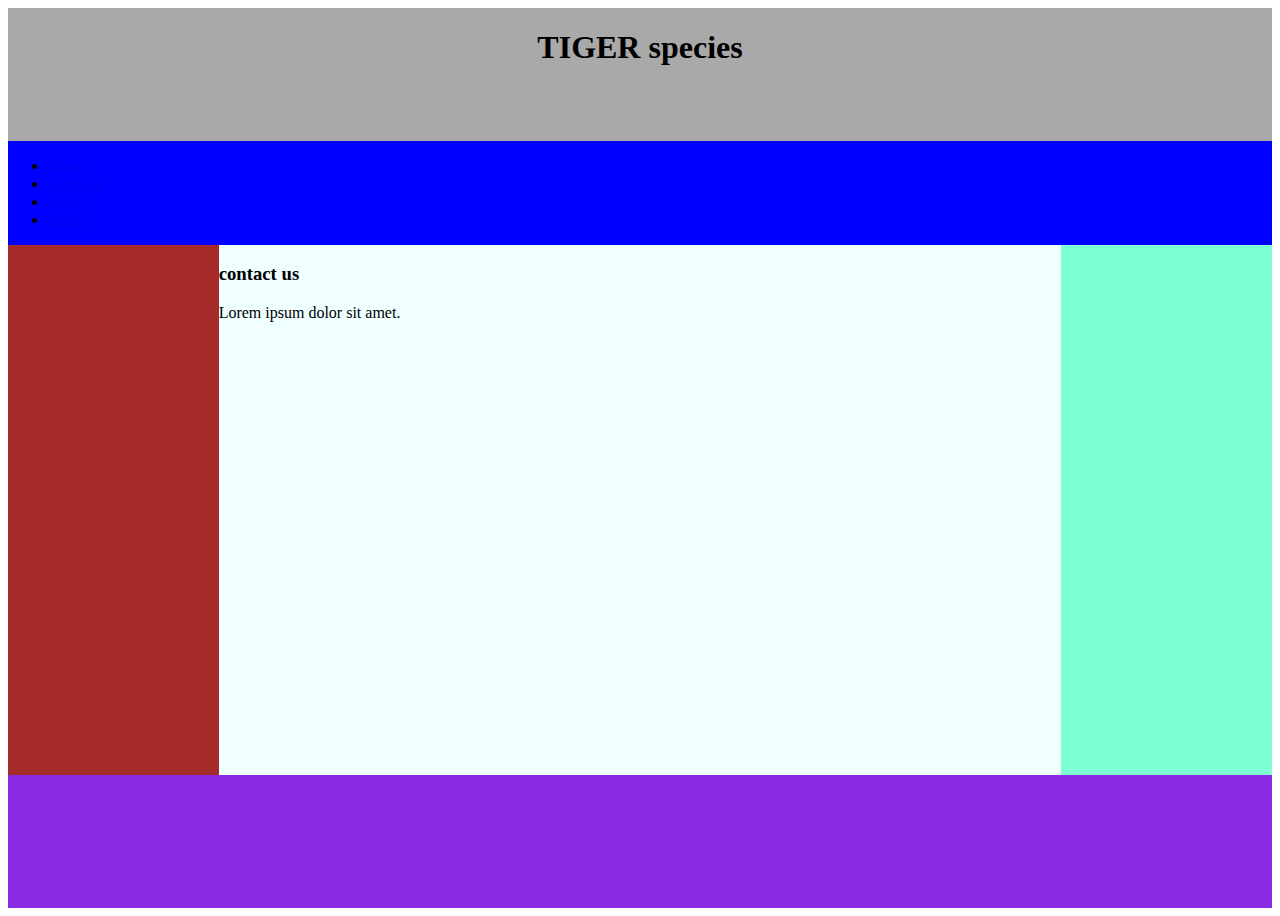
==== contact.html @ 83889cde "2 lektionen" ====
<!DOCTYPE html>
<html lang="sv">
<head>
    <meta charset="UTF-8">
    <meta name="viewport" content="width=device-width, initial-scale=1.0">
    <title>Document</title>
    <link rel="stylesheet" href="design.css">
</head>
<body>
    <div class="container">
        <header>
            <h1>TIGER species</h1>
        </header>
        
        <nav class="navbar">
            <ul>
                <li><a href="index.html">home</a></li>
                <li><a href="fact.html">about us</a></li>
                <li><a href="species.html">species</a></li>
                <li><a href="contact.html">oklart?</a></li>
                
                
            </ul>
        </nav>
        
        <aside id="left"></aside>
        
        <main>
            <h3>contact us </h3>
            <p>Lorem ipsum dolor sit amet.</p>
            
        </main>
        
        <aside id="right"></aside>
        
        <footer></footer>
    </div>
</body>
</html>
---- design.css ----
.container{
    background-color: rgb(168, 111, 111);
 
    display: grid;
    min-height: 100vh;

    grid-template-columns: 1fr 4fr 1fr;
    grid-template-rows: 1fr 0.5fr 4fr 1fr;

    grid-template-areas: 
    "header header header"
    "nav nav nav"
    "sideleft main sideright"
    "footer footer footer";
}

header{
    grid-area: header;
    background-color: darkgray;
}
header h1{
    text-align: center;
}
.navbar{
    grid-area: nav;
    background-color:blue;
}

#left{
    grid-area: sideleft;
    background-color:brown;
}
#right{
    grid-area: sideright;
    background-color: aquamarine;
}
main{
    grid-area: main;
    background-color: azure;
}
footer{
    grid-area: footer;
    background-color: blueviolet;
}
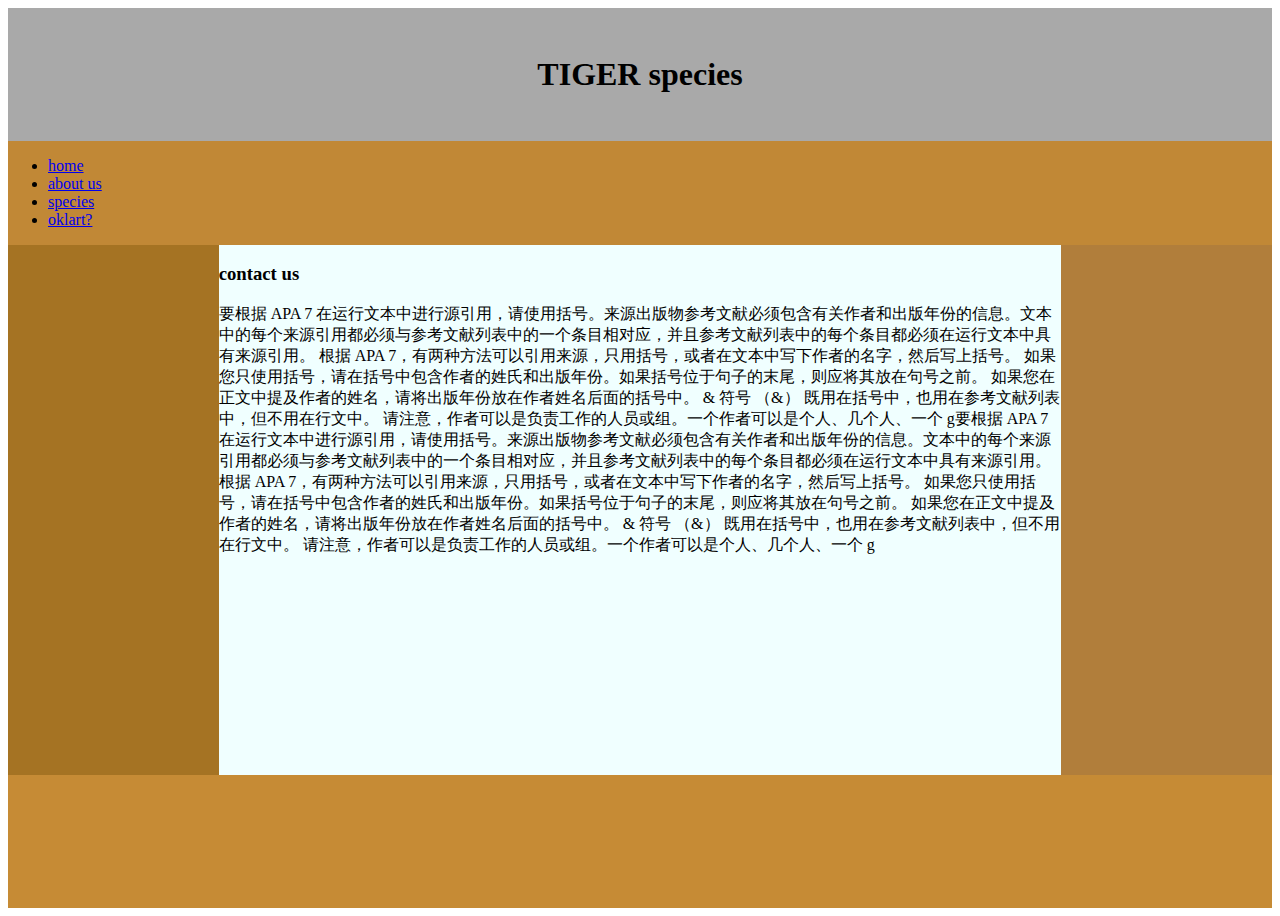
==== commit fdf895cc: "tiger" ====
--- a/contact.html
+++ b/contact.html
@@ -27,7 +27,23 @@
         
         <main>
             <h3>contact us </h3>
-            <p>Lorem ipsum dolor sit amet.</p>
+            <p>要根据 APA 7 在运行文本中进行源引用，请使用括号。来源出版物参考文献必须包含有关作者和出版年份的信息。文本中的每个来源引用都必须与参考文献列表中的一个条目相对应，并且参考文献列表中的每个条目都必须在运行文本中具有来源引用。
+
+                根据 APA 7，有两种方法可以引用来源，只用括号，或者在文本中写下作者的名字，然后写上括号。
+                
+                如果您只使用括号，请在括号中包含作者的姓氏和出版年份。如果括号位于句子的末尾，则应将其放在句号之前。
+                如果您在正文中提及作者的姓名，请将出版年份放在作者姓名后面的括号中。
+                & 符号 （&） 既用在括号中，也用在参考文献列表中，但不用在行文中。
+                
+                请注意，作者可以是负责工作的人员或组。一个作者可以是个人、几个人、一个 g要根据 APA 7 在运行文本中进行源引用，请使用括号。来源出版物参考文献必须包含有关作者和出版年份的信息。文本中的每个来源引用都必须与参考文献列表中的一个条目相对应，并且参考文献列表中的每个条目都必须在运行文本中具有来源引用。
+
+                根据 APA 7，有两种方法可以引用来源，只用括号，或者在文本中写下作者的名字，然后写上括号。
+                
+                如果您只使用括号，请在括号中包含作者的姓氏和出版年份。如果括号位于句子的末尾，则应将其放在句号之前。
+                如果您在正文中提及作者的姓名，请将出版年份放在作者姓名后面的括号中。
+                & 符号 （&） 既用在括号中，也用在参考文献列表中，但不用在行文中。
+                
+                请注意，作者可以是负责工作的人员或组。一个作者可以是个人、几个人、一个 g</p>
             
         </main>
         
--- a/design.css
+++ b/design.css
@@ -1,5 +1,5 @@
 .container{
-    background-color: rgb(168, 111, 111);
+    background-color: rgb(106, 78, 78);
  
     display: grid;
     min-height: 100vh;
@@ -15,30 +15,38 @@
 }
 
 header{
+    display: flex;
     grid-area: header;
     background-color: darkgray;
+    justify-content:center ;
+    align-items: center;
+    gap: 20px;
 }
 header h1{
-    text-align: center;
 }
+.tiger{
+    width: 15%;
+}
+
 .navbar{
     grid-area: nav;
-    background-color:blue;
+    background-color:rgba(218, 153, 48, 0.776);
 }
 
 #left{
     grid-area: sideleft;
-    background-color:brown;
+    background-color:rgba(165, 115, 35, 0.999);
 }
 #right{
     grid-area: sideright;
-    background-color: aquamarine;
+    background-color: rgba(218, 153, 48, 0.64);
 }
 main{
     grid-area: main;
     background-color: azure;
+    
 }
 footer{
     grid-area: footer;
-    background-color: blueviolet;
+    background-color: rgba(218, 153, 48, 0.818);
 }